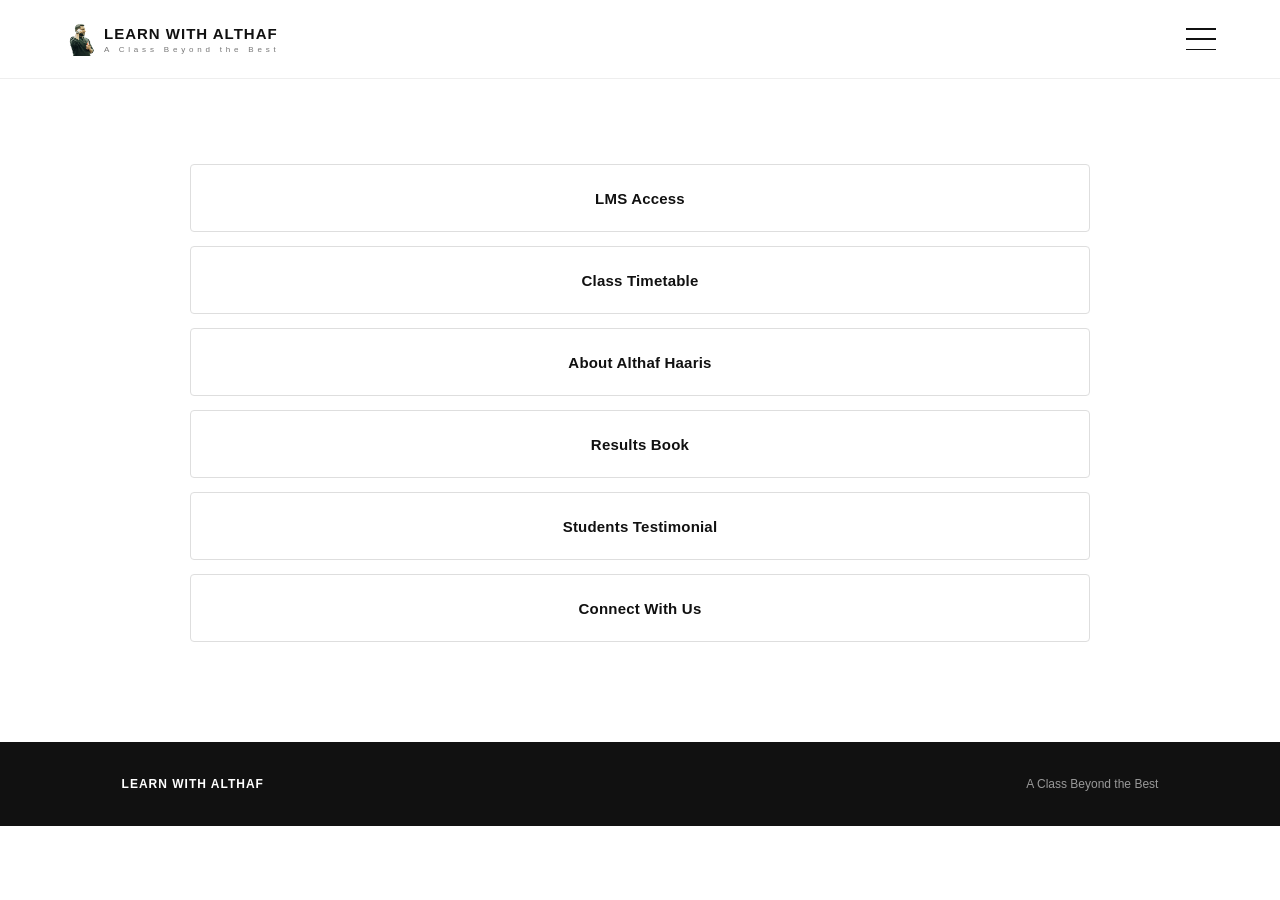
==== index.html @ 23ad7f24 "Initial commit" ====
<!DOCTYPE html>
<html lang="en">



<head>
    <meta charset="UTF-8">
    <meta name="viewport" content="width=device-width, initial-scale=1.0">

    <title>Learn with Althaf</title>
<link rel="icon" type="image/png" href="logo.png">

    <link rel="stylesheet" href="style.css">

    <!-- Google Tag Manager -->
<script>
(function(w,d,s,l,i){w[l]=w[l]||[];w[l].push({'gtm.start':
new Date().getTime(),event:'gtm.js'});var f=d.getElementsByTagName(s)[0],
j=d.createElement(s),dl=l!='dataLayer'?'&l='+l:'';j.async=true;j.src=
'https://www.googletagmanager.com/gtm.js?id='+i+dl;f.parentNode.insertBefore(j,f);
})(window,document,'script','dataLayer','GTM-M9N84926');
</script>
<!-- End Google Tag Manager -->
</head>

<body>

    <!-- Google Tag Manager (noscript) -->
    <noscript>
        <iframe src="https://www.googletagmanager.com/ns.html?id=GTM-M9N84926"
        height="0" width="0"
        style="display:none;visibility:hidden"></iframe>
    </noscript>
    <!-- End Google Tag Manager (noscript) -->

    <!-- ================= HEADER ================= -->


    <header class="site-header">

        <div class="header-inner">

<a href="index.html" class="site-name">

    <img
        src="logo.png"
        alt="Learn with Althaf"
        class="site-logo"
    >

    <div class="site-brand">

        <span class="site-name-main">
            LEARN WITH ALTHAF
        </span>

        <span class="site-name-tagline">
            A Class Beyond the Best
        </span>

    </div>

</a>
            <button class="menu-button" id="menuButton" aria-label="Open menu">

                <span></span>
                <span></span>
                <span></span>

            </button>

        </div>

    </header>


    <!-- ================= MENU ================= -->

    <nav class="mobile-menu" id="mobileMenu">

        <a href="index.html">Home</a>
            <a href="https://lms.machmavc.com" target="_blank" rel="noopener noreferrer">
    LMS Access
    </a>
        <a href="timetable.html">Class Timetable</a>
        <a href="about.html">About Althaf Haaris</a>
        <a href="results.html">Results Book</a>
        <a href="testimonials.html">Students Testimonial</a>
        <a href="contact.html">Connect With Us</a>

    </nav>


    <!-- ================= HOME ================= -->

    <main class="home-page">

        <div class="home-buttons">

            <a href="https://lms.machmavc.com"
            class="home-button"
            target="_blank"
            rel="noopener noreferrer">

                <span>LMS Access</span>
                <span class="arrow">→</span>

            </a>

            <a href="timetable.html" class="home-button">
                <span>Class Timetable</span>
                <span class="arrow">→</span>
            </a>

            <a href="about.html" class="home-button">
                <span>About Althaf Haaris</span>
                <span class="arrow">→</span>
            </a>

            <a href="results.html" class="home-button">
                <span>Results Book</span>
                <span class="arrow">→</span>
            </a>

            <a href="testimonials.html" class="home-button">
                <span>Students Testimonial</span>
                <span class="arrow">→</span>
            </a>

            <a href="contact.html" class="home-button">
                <span>Connect With Us</span>
                <span class="arrow">→</span>
            </a>

        </div>

    </main>


    <!-- ================= FOOTER ================= -->

    <footer class="site-footer">

        <div class="footer-inner">

            <p>LEARN WITH ALTHAF</p>

            <p>A Class Beyond the Best</p>

        </div>

    </footer>


    <script src="script.js"></script>

</body>

</html>
---- style.css ----
/* =========================================================
   LEARN WITH ALTHAF
   MINIMAL HOME PAGE
========================================================= */

* {
    margin: 0;
    padding: 0;
    box-sizing: border-box;
}

html {
    scroll-behavior: smooth;
}

body {
    font-family: Arial, Helvetica, sans-serif;
    background: #ffffff;
    color: #111111;
}


/* =========================================================
   HEADER
========================================================= */

.site-header {
    width: 100%;
    background: #ffffff;
    border-bottom: 1px solid #eeeeee;
}

.header-inner {
    width: 90%;
    max-width: 1200px;
    height: 78px;
    margin: 0 auto;

    display: flex;
    align-items: center;
    justify-content: space-between;
}

.site-name {
    display: flex;
    align-items: center;
    gap: 6px;

    color: #111111;
    text-decoration: none;
}

.site-name-text {
    display: flex;
    flex-direction: column;
    justify-content: center;
}

.site-name-main {
    font-size: 15px;
    font-weight: 700;
    letter-spacing: 1px;
    line-height: 1;
    color: #111111;
    white-space: nowrap;
}

.site-name-tagline {
    margin-top: 5px;
    font-size: 8px;
    font-weight: 500;
    letter-spacing: 3.8px;
    line-height: 1;
    color: #777777;
    white-space: nowrap;
}

.site-logo {
    width: 34px;
    height: 34px;
    object-fit: contain;
    display: block;
    flex-shrink: 0;
}

/* =========================================================
   HEADER BRAND + TAGLINE
========================================================= */

.site-brand {
    display: flex;
    flex-direction: column;
    justify-content: center;
    margin-left: 0px;
    transform: translateY(1px);
}

.site-title {
    font-size: 21px;
    font-weight: 700;
    letter-spacing: 2px;
    line-height: 1.1;
    color: #111111;
}

.site-tagline {
    margin-top: 4px;
    font-size: 9px;
    font-weight: 500;
    letter-spacing: 1.8px;
    line-height: 1;
    color: #888888;
}

/* Mobile Header */
@media (max-width: 700px) {

    .site-brand {
        margin-left: 11px;
    }

    .site-title {
        font-size: 17px;
        letter-spacing: 1.5px;
    }

    .site-tagline {
        margin-top: 3px;
        font-size: 7px;
        letter-spacing: 1.2px;
    }

}

/* =========================================================
   MENU BUTTON
========================================================= */

.menu-button {
    width: 30px;
    height: 22px;

    border: none;
    background: transparent;

    display: flex;
    flex-direction: column;
    justify-content: space-between;

    cursor: pointer;

    padding: 0;
}

.menu-button span {
    display: block;

    width: 100%;
    height: 1.5px;

    background: #111111;

    transition: all 0.25s ease;
}

/* =========================================================
   MENU
========================================================= */

.mobile-menu {
    position: absolute;
    top: 78px;
    right: 5%;

    width: 260px;

    display: none;

    background: #ffffff;

    border: 1px solid #e5e5e5;

    box-shadow: 0 12px 35px rgba(0, 0, 0, 0.08);

    z-index: 999;
}

.mobile-menu.active {
    display: block;
}

.mobile-menu a {
    display: flex;
    align-items: center;
    justify-content: space-between;

    padding: 17px 20px;

    color: #111111;
    text-decoration: none;

    font-size: 14px;
    font-weight: 500;

    border-bottom: 1px solid #eeeeee;

    transition: background 0.2s ease;
}

.mobile-menu a:last-child {
    border-bottom: none;
}

.mobile-menu a::after {
    content: "→";

    color: #999999;

    opacity: 0;

    transform: translateX(-5px);

    transition: 0.2s ease;
}

.mobile-menu a:hover {
    background: #f8f8f8;
}

.mobile-menu a:hover::after {
    opacity: 1;
    transform: translateX(0);
}

/* =========================================================
   HOME PAGE & BUTTONS
========================================================= */

.home-page {
    width: 90%;
    max-width: 900px;

    margin: 0 auto;

    padding: 85px 0 100px;
}

.home-buttons {
    display: flex;
    flex-direction: column;
    gap: 14px;
}

.home-button {
    position: relative;

    min-height: 68px;

    display: flex;
    align-items: center;
    justify-content: center;

    padding: 16px 60px;

    background: #ffffff;

    border: 1px solid #dedede;
    border-radius: 4px;

    color: #111111;
    text-decoration: none;

    font-size: 15px;
    font-weight: 600;
    letter-spacing: 0.2px;

    transition: all 0.25s ease;
}

.home-button:hover {
    background: #f8f8f8;
    border-color: #111111;

    transform: translateY(-2px);

    box-shadow: 0 8px 22px rgba(0, 0, 0, 0.06);
}

.home-button .arrow {
    position: absolute;

    right: 22px;

    font-size: 18px;
    font-weight: 400;

    color: #777777;

    opacity: 0;

    transform: translateX(-6px);

    transition: all 0.25s ease;
}

.home-button:hover .arrow {
    opacity: 1;
    transform: translateX(0);
}

/* =========================================================
   FOOTER
========================================================= */

.site-footer {
    background: #111111;
    color: #ffffff;

    padding: 35px 5%;
}

.footer-inner {
    width: 90%;
    max-width: 1200px;

    margin: 0 auto;

    display: flex;
    align-items: center;
    justify-content: space-between;

    gap: 20px;
}

.footer-inner p {
    font-size: 12px;
    color: #999999;
}

.footer-inner p:first-child {
    color: #ffffff;

    font-weight: 700;
    letter-spacing: 1px;
}

/* =========================================================
   ALTHAF TIMETABLE
========================================================= */

#althaf-timetable {
    width: 100%;
    max-width: 850px;
    margin: 0 auto;
    padding: 0 16px;
    font-family: Arial, Helvetica, sans-serif;
    color: #111;
}

#althaf-timetable *,
#althaf-timetable *::before,
#althaf-timetable *::after {
    box-sizing: border-box;
}


/* =========================================================
   TITLE
========================================================= */

.tt-title {
    text-align: center;
    font-size: 42px;
    font-weight: 500;
    margin-bottom: 30px;
}


/* =========================================================
   LOADING
========================================================= */

.tt-loading {
    text-align: center;
    padding: 40px 20px;
    font-size: 16px;
    color: #777;
}


/* =========================================================
   PROGRAM
========================================================= */

.tt-year {
    background: #050505;
    border-radius: 18px;
    overflow: hidden;
    margin-bottom: 16px;
    box-shadow: 0 7px 25px rgba(0, 0, 0, 0.10);
}

.tt-year-header {
    color: #fff;
    padding: 21px 25px;

    display: flex;
    align-items: center;
    justify-content: space-between;

    gap: 15px;

    cursor: pointer;

    font-size: 20px;
    font-weight: 700;
    line-height: 1.25;
}

.tt-year-arrow {
    width: 34px;
    height: 34px;
    min-width: 34px;

    border-radius: 50%;

    background: #292929;

    display: flex;
    align-items: center;
    justify-content: center;

    font-size: 17px;
    color: #fff;
}

.tt-year-content {
    display: none;

    background: #f7f7f7;

    padding: 14px;
}

.tt-year.open .tt-year-content {
    display: block;
}


/* =========================================================
   CLASS CARD
========================================================= */

.tt-class {
    background: #fff;

    border-radius: 15px;

    margin-bottom: 12px;

    overflow: hidden;

    box-shadow: 0 4px 15px rgba(0, 0, 0, 0.06);
}

.tt-class:last-child {
    margin-bottom: 0;
}


/* =========================================================
   CLASS HEADER
========================================================= */

.tt-class-header {
    padding: 18px;

    display: flex;
    align-items: center;
    justify-content: space-between;

    gap: 10px;

    cursor: pointer;
}

.tt-location-name {
    font-size: 16px;
    font-weight: 700;

    line-height: 1.3;

    flex: 1;
}

.tt-header-right {
    display: flex;
    align-items: center;
    gap: 8px;
}


/* =========================================================
   ARROW
========================================================= */

.tt-class-arrow {
    width: 32px;
    height: 32px;
    min-width: 32px;

    border-radius: 50%;

    background: #f0f0f0;

    display: flex;
    align-items: center;
    justify-content: center;

    font-size: 15px;
    color: #111;

    transition: all 0.2s ease;
}

.tt-class.open .tt-class-arrow {
    background: #111;
    color: #fff;
}


/* =========================================================
   CLASS CONTENT
========================================================= */

.tt-class-content {
    display: none;

    padding: 0 18px 18px;
}

.tt-class.open .tt-class-content {
    display: block;
}


/* =========================================================
   BUTTON ROW
========================================================= */

.tt-action-row {
    border-top: 1px solid #eeeeee;

    padding: 14px 0;

    display: flex;
    align-items: center;
    justify-content: flex-start;
}


/* =========================================================
   LOCATION / LMS BUTTON
========================================================= */

.tt-location-btn {
    display: inline-flex;

    align-items: center;
    justify-content: center;

    background: #050505;

    color: #fff !important;

    text-decoration: none !important;

    padding: 9px 13px;

    border-radius: 8px;

    font-size: 11px;
    font-weight: 700;

    white-space: nowrap;

    transition: all 0.2s ease;
}

.tt-location-btn:hover {
    background: #333;

    color: #fff !important;

    transform: translateY(-1px);
}


/* =========================================================
   DETAILS
========================================================= */

.tt-detail {
    border-top: 1px solid #eeeeee;

    padding: 17px 0;
}

.tt-detail-label {
    display: block;

    font-size: 12px;
    font-weight: 700;

    letter-spacing: 1px;

    text-transform: uppercase;

    color: #777;

    margin-bottom: 8px;
}

.tt-detail-value {
    font-size: 15px;
    font-weight: 700;

    line-height: 1.55;

    color: #111;

    text-align: left;
}


/* =========================================================
   FEES
========================================================= */

.tt-fees {
    border-top: 1px solid #eeeeee;

    padding: 16px 0;
}

.tt-fees-label {
    display: block;

    font-size: 12px;
    font-weight: 700;

    letter-spacing: 1px;

    text-transform: uppercase;

    color: #777;

    margin-bottom: 8px;
}

.tt-fees-list {
    display: flex;

    flex-direction: column;

    gap: 4px;

    width: 100%;
}

.tt-fee-line {
    display: block;

    width: 100%;

    font-size: 14px;
    font-weight: 700;

    line-height: 1.35;

    color: #111;

    text-align: left;

    margin: 0;
    padding: 0;

    white-space: normal;
}


/* =========================================================
   ADMISSION
========================================================= */

.tt-admission {
    border-top: 1px solid #eeeeee;

    padding: 17px 0;
}

.tt-admission-label {
    display: block;

    font-size: 12px;
    font-weight: 700;

    letter-spacing: 1px;

    text-transform: uppercase;

    color: #777;

    margin-bottom: 7px;
}

.tt-admission-value {
    font-size: 15px;
    font-weight: 700;

    color: #111;
}


/* =========================================================
   CURRENT UNIT
========================================================= */

.tt-current-unit {
    border-top: 1px solid #eeeeee;

    padding: 17px 0;
}

.tt-current-unit-label {
    display: block;

    font-size: 12px;
    font-weight: 700;

    letter-spacing: 1px;

    text-transform: uppercase;

    color: #777;

    margin-bottom: 7px;
}

.tt-current-unit-value {
    font-size: 15px;
    font-weight: 700;

    line-height: 1.45;

    color: #111;
}


/* =========================================================
   COURSE PROGRESS
========================================================= */

.tt-progress {
    border-top: 1px solid #eeeeee;

    padding: 17px 0 0;
}

.tt-progress-top {
    display: flex;

    align-items: center;

    justify-content: space-between;

    margin-bottom: 10px;
}

.tt-progress-label {
    font-size: 12px;
    font-weight: 700;

    letter-spacing: 1px;

    color: #777;
}

.tt-progress-value {
    font-size: 14px;
    font-weight: 700;

    color: #111;
}

.tt-progress-track {
    width: 100%;

    height: 8px;

    background: #e7e7e7;

    border-radius: 20px;

    overflow: hidden;
}

.tt-progress-fill {
    height: 100%;

    width: 0%;

    background: #111;

    border-radius: 20px;

    transition: width 0.6s ease;
}


/* =========================================================
   MOBILE RESPONSIVE
========================================================= */

@media (max-width: 600px) {

    .header-inner {
        width: 90%;
        height: 68px;
    }

    .site-name {
        font-size: 15px;
    }

    .menu-button {
        width: 27px;
        height: 22px;
    }

    .home-page {
        width: 90%;
        padding: 55px 0 70px;
    }

    .home-buttons {
        gap: 14px;
    }

    .home-button {
        min-height: 65px;

        padding: 16px 45px;

        font-size: 15px;
    }

    .home-button .arrow {
        right: 18px;
        font-size: 17px;
    }

    .footer-inner {
        flex-direction: column;
        align-items: flex-start;
    }

    #althaf-timetable {
        padding: 0 12px;
    }

    .tt-title {
        font-size: 32px;
        margin-bottom: 25px;
    }

    .tt-year-header {
        padding: 16px 18px;
        font-size: 17px;
    }

    .tt-year-content {
        padding: 10px;
    }

    .tt-class-header {
        padding: 16px 14px;
    }

    .tt-location-name {
        font-size: 15px;
    }

    .tt-class-content {
        padding: 0 14px 15px;
    }

    .tt-detail-value,
    .tt-admission-value,
    .tt-current-unit-value {
        font-size: 14px;
    }

    .tt-fees {
        padding: 14px 0;
    }

    .tt-fees-label {
        font-size: 12px;
        margin-bottom: 7px;
    }

    .tt-fees-list {
        gap: 3px;
    }

    .tt-fee-line {
        font-size: 13px;
        line-height: 1.35;
        width: 100%;
    }

    .tt-location-btn {
        padding: 8px 10px;
        font-size: 10px;
    }
}


/* =========================================================
   VERY SMALL MOBILE
========================================================= */

@media (max-width: 380px) {

    .tt-header-right {
        gap: 5px;
    }

    .tt-year-header {
        padding: 14px 16px;
    }

    .tt-class-arrow {
        width: 29px;
        height: 29px;
        min-width: 29px;
    }

    .tt-location-btn {
        padding: 7px 8px;
        font-size: 9px;
    }

    .tt-fee-line {
        font-size: 12.5px;
    }
}
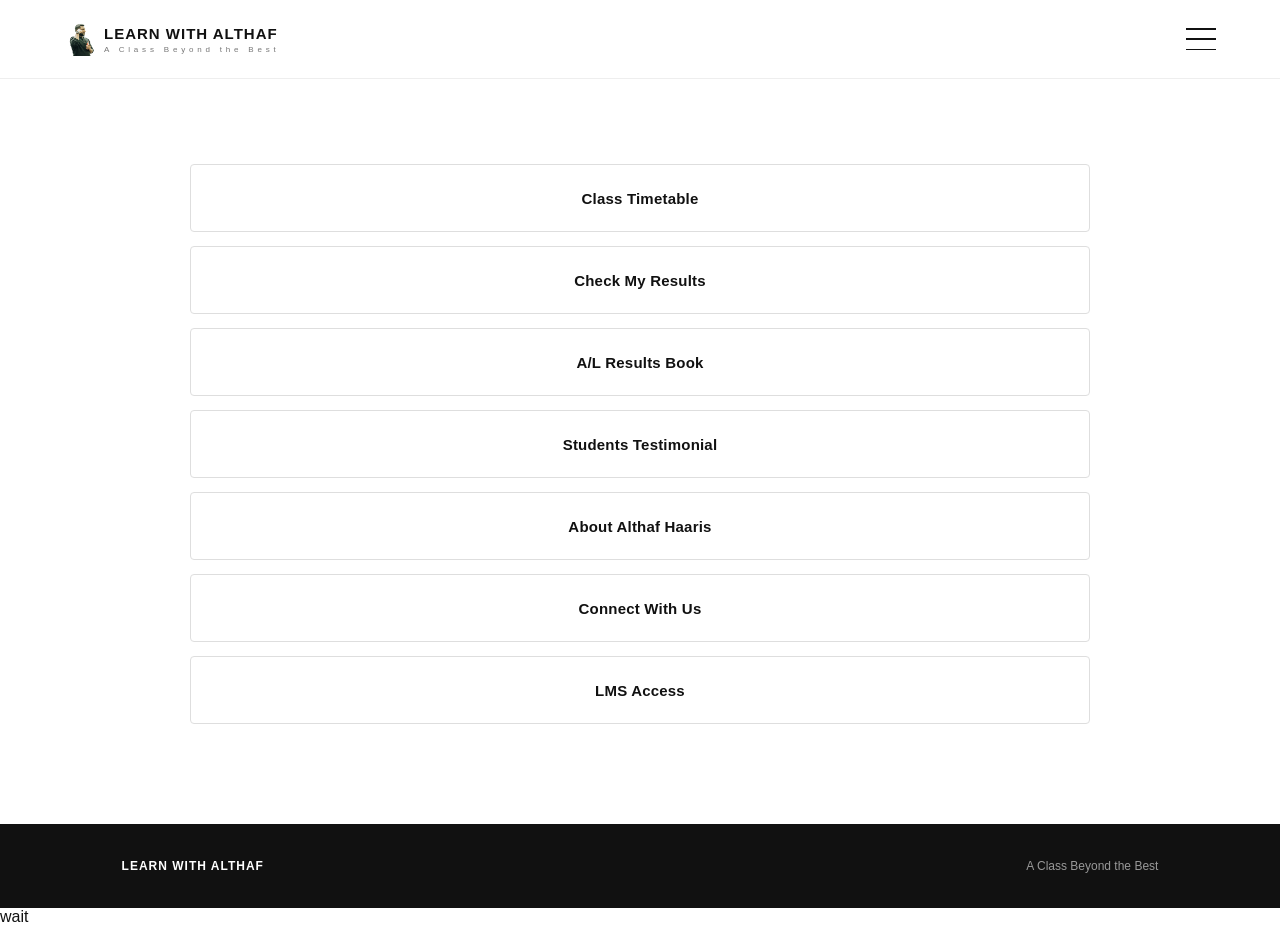
==== commit 4f4c6203: "Updated website pages and results system Updated website design, navigation, results pages and leade" ====
--- a/index.html
+++ b/index.html
@@ -76,17 +76,17 @@
 
     <!-- ================= MENU ================= -->
 
-    <nav class="mobile-menu" id="mobileMenu">
-
+        <nav class="mobile-menu" id="mobileMenu">
         <a href="index.html">Home</a>
-            <a href="https://lms.machmavc.com" target="_blank" rel="noopener noreferrer">
+        <a href="timetable.html">Class Timetable</a>
+        <a href="results-portal.html">Check My Results</a>
+        <a href="results.html">A/L Results Book</a>
+        <a href="testimonials.html">Students Testimonial</a>
+        <a href="about.html">About Althaf Haaris</a>
+        <a href="contact.html">Connect With Us</a>        
+        <a href="https://lms.machmavc.com" target="_blank" rel="noopener noreferrer">
     LMS Access
     </a>
-        <a href="timetable.html">Class Timetable</a>
-        <a href="about.html">About Althaf Haaris</a>
-        <a href="results.html">Results Book</a>
-        <a href="testimonials.html">Students Testimonial</a>
-        <a href="contact.html">Connect With Us</a>
 
     </nav>
 
@@ -97,6 +97,38 @@
 
         <div class="home-buttons">
 
+            
+
+            <a href="timetable.html" class="home-button">
+                <span>Class Timetable</span>
+                <span class="arrow">→</span>
+            </a>
+        
+            <a href="results-portal.html" class="home-button">
+                <span>Check My Results</span>
+                <span class="arrow">→</span>
+            </a>
+        
+            <a href="results.html" class="home-button">
+                <span>A/L Results Book</span>
+                <span class="arrow">→</span>
+            </a>
+
+            <a href="testimonials.html" class="home-button">
+                <span>Students Testimonial</span>
+                <span class="arrow">→</span>
+            </a>
+            
+            <a href="about.html" class="home-button">
+                <span>About Althaf Haaris</span>
+                <span class="arrow">→</span>
+            </a>
+
+            <a href="contact.html" class="home-button">
+                <span>Connect With Us</span>
+                <span class="arrow">→</span>
+            </a>
+
             <a href="https://lms.machmavc.com"
             class="home-button"
             target="_blank"
@@ -105,31 +137,6 @@
                 <span>LMS Access</span>
                 <span class="arrow">→</span>
 
-            </a>
-
-            <a href="timetable.html" class="home-button">
-                <span>Class Timetable</span>
-                <span class="arrow">→</span>
-            </a>
-
-            <a href="about.html" class="home-button">
-                <span>About Althaf Haaris</span>
-                <span class="arrow">→</span>
-            </a>
-
-            <a href="results.html" class="home-button">
-                <span>Results Book</span>
-                <span class="arrow">→</span>
-            </a>
-
-            <a href="testimonials.html" class="home-button">
-                <span>Students Testimonial</span>
-                <span class="arrow">→</span>
-            </a>
-
-            <a href="contact.html" class="home-button">
-                <span>Connect With Us</span>
-                <span class="arrow">→</span>
             </a>
 
         </div>
@@ -156,4 +163,6 @@
 
 </body>
 
-</html>+</html>
+
+wait
--- a/style.css
+++ b/style.css
@@ -955,4 +955,115 @@
     .tt-fee-line {
         font-size: 12.5px;
     }
-}+}
+
+/* =========================================================
+   CHECK MY RESULTS - YEAR SELECTION PAGE
+========================================================= */
+
+.results-portal {
+    width: 90%;
+    max-width: 900px;
+    margin: 0 auto;
+    padding: 65px 0 90px;
+}
+
+.portal-heading {
+    text-align: center;
+    margin-bottom: 35px;
+}
+
+.portal-heading h1 {
+    font-size: 30px;
+    font-weight: 700;
+    margin-bottom: 12px;
+}
+
+.portal-heading p {
+    color: #777777;
+    font-size: 15px;
+    line-height: 1.6;
+}
+
+.year-options {
+    display: grid;
+    grid-template-columns: repeat(2, minmax(0, 1fr));
+    gap: 18px;
+}
+
+.year-card {
+    display: flex;
+    flex-direction: column;
+    align-items: center;
+    justify-content: center;
+    gap: 12px;
+
+    min-height: 180px;
+    padding: 25px;
+
+    border: 1px solid #dedede;
+    border-radius: 4px;
+
+    text-decoration: none;
+    color: #111111;
+    background: #ffffff;
+
+    transition: all 0.25s ease;
+}
+
+.year-card:hover {
+    border-color: #111111;
+    background: #f8f8f8;
+    transform: translateY(-2px);
+    box-shadow: 0 8px 22px rgba(0, 0, 0, 0.06);
+}
+
+.year-card h2 {
+    font-size: 30px;
+    font-weight: 700;
+}
+
+.year-card p {
+    color: #777777;
+    font-size: 14px;
+    text-align: center;
+}
+
+.year-card .arrow {
+    font-size: 18px;
+    color: #777777;
+}
+
+.portal-back {
+    display: block;
+    width: fit-content;
+    margin: 30px auto 0;
+    color: #555555;
+    text-decoration: none;
+    font-size: 14px;
+}
+
+.portal-back:hover {
+    color: #000000;
+}
+
+/* MOBILE RESPONSIVE */
+
+@media (max-width: 600px) {
+    .results-portal {
+        padding: 45px 0 65px;
+    }
+
+    .portal-heading h1 {
+        font-size: 25px;
+    }
+
+    .year-options {
+        grid-template-columns: 1fr;
+        gap: 14px;
+    }
+
+    .year-card {
+        min-height: 135px;
+    }
+}
